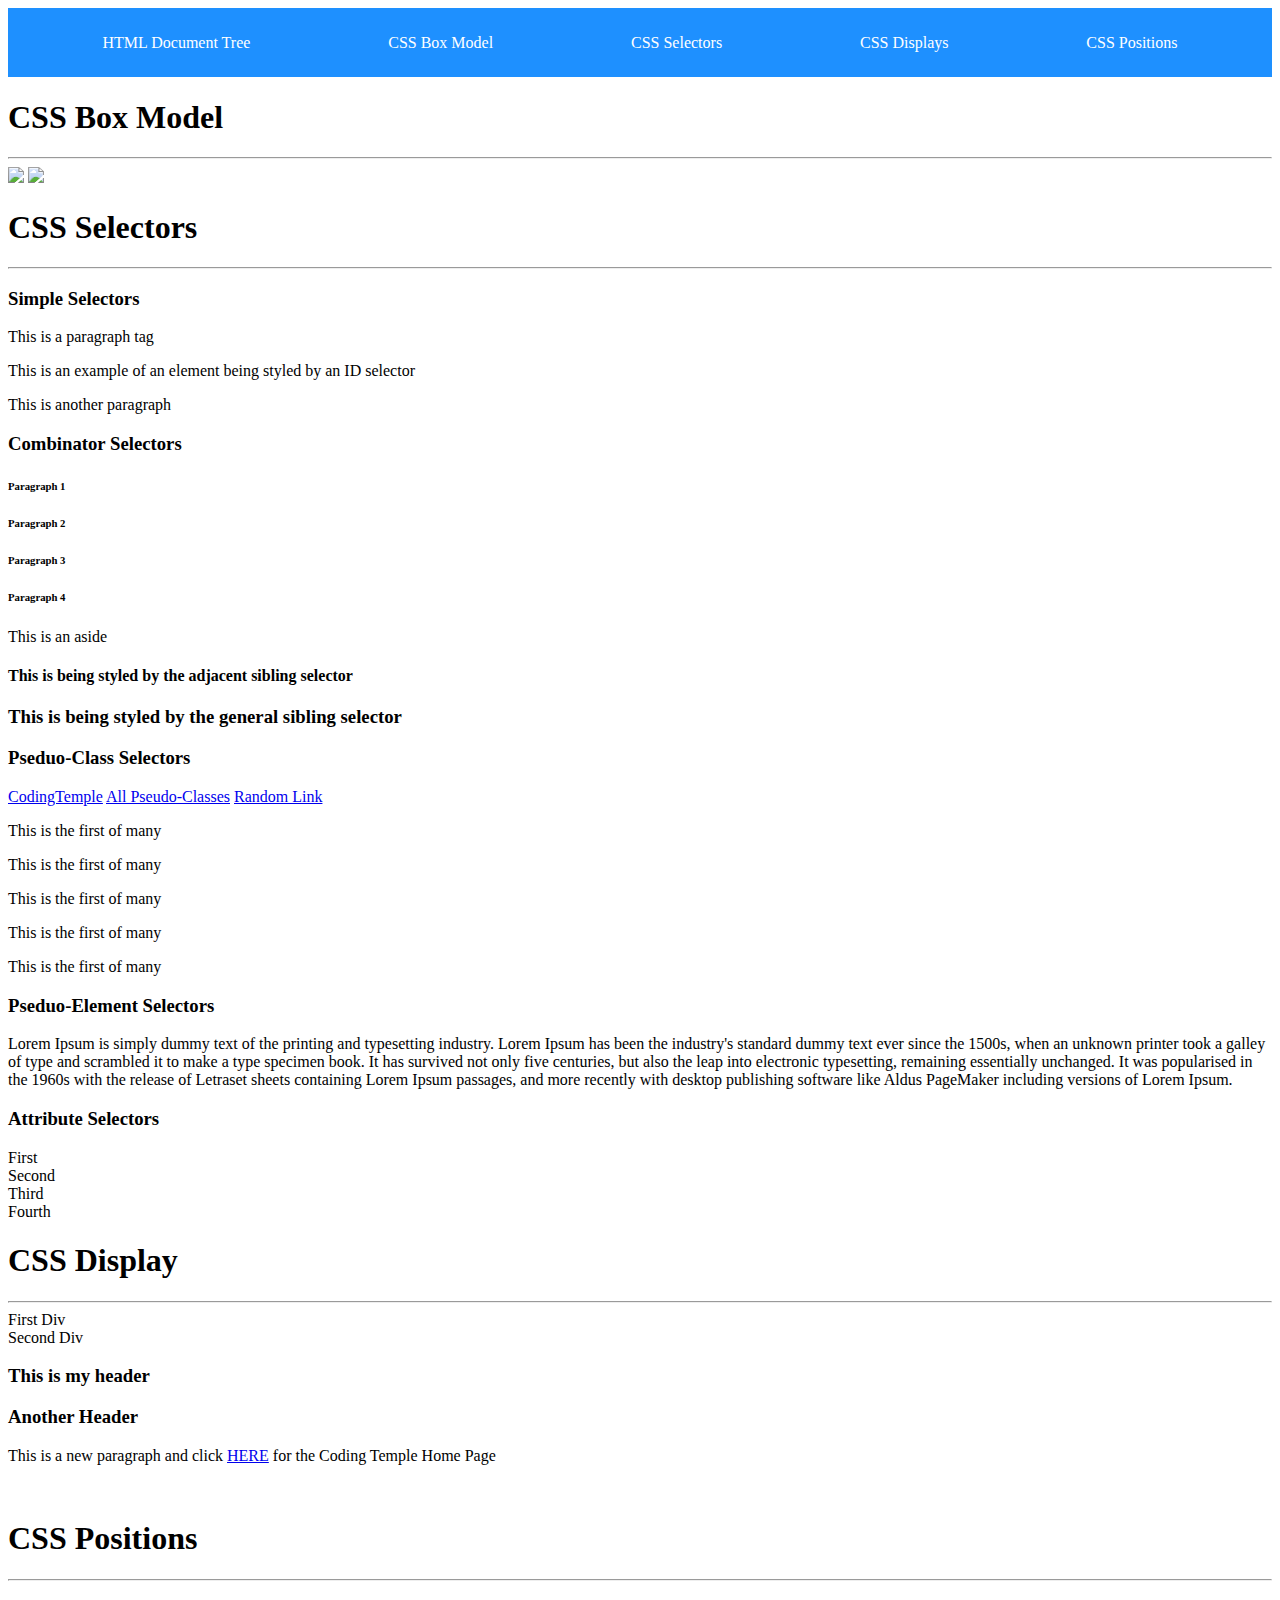
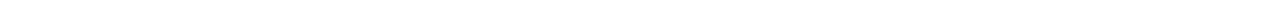
==== index.html @ 74c2d2ce "initial commit" ====
<!DOCTYPE html>
<html lang="en">
<head>
    <meta charset="UTF-8">
    <meta http-equiv="X-UA-Compatible" content="IE=edge">
    <meta name="viewport" content="width=device-width, initial-scale=1.0">
    <title>CSS Selectors, Box Model, Display, Positions</title>
    <link rel="stylesheet" href="./css/main.css">
</head>
<body>
    
    <div class="navbar">
        <a href="http://web.simmons.edu/~grabiner/comm244/weekfour/document-tree.html" target="_blank">HTML Document Tree</a>
        <a href="https://www.w3schools.com/css/css_boxmodel.asp" target="_blank">CSS Box Model</a>
        <a href="https://www.w3schools.com/css/css_selectors.asp" target="_blank">CSS Selectors</a>
        <a href="https://www.w3schools.com/css/css_display_visibility.asp" target="_blank">CSS Displays</a>
        <a href="https://www.w3schools.com/css/css_positioning.asp" target="_blank">CSS Positions</a>
    </div>

    <section>
        <h1>CSS Box Model</h1>
        <hr>
        <img src="https://picsum.photos/300/100?random=1" class="box-model"></img>
        <img src="https://picsum.photos/300/100?random=2" class="box-model"></img>
    </section>

    
    
    <section>
        <h1>CSS Selectors</h1>
        <hr>
        <div class="selectors">
            <h3>Simple Selectors</h3>
            <p>This is a paragraph tag</p>
            <p id="simple">This is an example of an element being styled by an ID selector</p>
            <p>This is another paragraph</p>
        </div>
        <div id="combo" class="selectors">
            <h3>Combinator Selectors</h3>

            <div>
                <h6>Paragraph 1</h6>
                <h6>Paragraph 2</h6>
            </div>
            <h6>Paragraph 3</h6>
            <h6>Paragraph 4</h6>

            <aside>
                <p>This is an aside</p>
            </aside>

            <h4>This is being styled by the adjacent sibling selector</h4>

            <h3>This is being styled by the general sibling selector</h3>

        </div>
        <div class="selectors">
            <h3>Pseduo-Class Selectors</h3>

            <a href="https://codingtemple.com/">CodingTemple</a>
            <a href="https://www.w3schools.com/css/css_pseudo_classes.asp">All Pseudo-Classes</a>
            <a href="https://randomlink.com">Random Link</a>
            
            <div class="child-example">
                <p>This is the first of many</p>
                <p>This is the first of many</p>
                <p>This is the first of many</p>
                <p>This is the first of many</p>
                <p>This is the first of many</p>
            </div>

        </div>
        <div class="selectors">
            <h3>Pseduo-Element Selectors</h3>

            <p id="first-line">Lorem Ipsum is simply dummy text of the printing and typesetting industry. Lorem Ipsum has been the industry's standard dummy text ever since the 1500s, when an unknown printer took a galley of type and scrambled it to make a type specimen book. It has survived not only five centuries, but also the leap into electronic typesetting, remaining essentially unchanged. It was popularised in the 1960s with the release of Letraset sheets containing Lorem Ipsum passages, and more recently with desktop publishing software like Aldus PageMaker including versions of Lorem Ipsum.
            </p>

        </div>
        <div class="selectors">
            <h3>Attribute Selectors</h3>
            <div class="attributes">
                <div title="border first">First</div>
                <div title="second border">Second</div>
                <div title="border-third">Third</div>
                <div title="border">Fourth</div>
            </div>
        </div>
    </section>

    <section id="displays">
        <h1>CSS Display</h1>
        <hr>
        <!-- 
            The Block Level Element
            Starts a new line and requiresfull width availability.
            Includes: div, h1-h6, p, form, header, footer, section, and aside 
        -->
        <div class="block-level">
            First Div
        </div>
        <div class="block-level">
            Second Div
        </div>
        <div class="block-level">
            <h3>This is my header</h3>
            <h3>Another Header</h3>
        </div>

        <!-- 
            And inline element DOES NOT start a new line andonly uses spacerequired for content.Includes: span, a, img
         -->
        <p>This is a new paragraph and click <a href='https://codingtemple.com'>HERE</a> for the Coding Temple Home Page</p>

        <div class="gallery">
            <img src="https://picsum.photos/200?random=10" alt="">
            <img src="https://picsum.photos/200?random=11" alt="">
            <img src="https://picsum.photos/200?random=12" alt="" id="middle">
            <img src="https://picsum.photos/200?random=13" alt="">
            <img src="https://picsum.photos/200?random=14" alt="">
        </div>
    </section>

    <section class="positions">
        <h1>CSS Positions</h1>
        <hr>
        <div class="position-border">
            <img src="https://picsum.photos/200?random=20" alt="" id="img-1">
            <img src="https://picsum.photos/200?random=21" alt="" id="img-2">
            <img src="https://picsum.photos/200?random=22" alt="" id="img-3">
        </div>
    </section>
    

</body>
</html>
---- css/main.css ----
/* Universal Selector */


.navbar{
    display: flex;
    justify-content: space-around;
    background-color: dodgerblue;
    padding: 2vw;
}

.navbar > a {
    color: white;
    text-decoration: none;
}


/* 
Box Model is made up of 4 parts: Content, Padding, Border, Margin
    Content - The content of the box, where text and images appear
    Padding - Clears an area around the content. The padding is transparent
    Border - A border that goes around the padding and content
    Margin - Clears an area outside the border. The margin is transparent
*/



/* Simple Selector */
/* element: grabs all of the elements base on the element name e.g h1,h2,p,div{} */


/* class: grabs all of the elements with the class name. begins with a dot (.) e.g. .className */


/* id: grabs the element with the id. begins with an octothorpe (#) e.g. #idName */



/* Combinator Selector - based on the relationship */
/* Descendant Selector - Used to match all elements that are direct descendants of a specified element */


/* Child Selector (>) - Used to match all elements that are direct children of a specified element. Descendant and child selectors are often used interchangably because they are very similar. The difference here though is specificity */


/* Adjacent Sibling Selector (+) - Used to select an element that is directly after another specific element. HAS to be immediately following! */


/* General Sibling Selector (~) - Used to select an element that is directly after another specific element. HAS to be immediately following! */



/* Pseudo-class Selector - Select elements based on a certain state */
/* selector:pseudo-class{} */

/* unvisited link */

/* visited link */

/* mouse over link */

/* selected link */




/* Pseudo Elements - used to style specified parts of an element */
/* selector::psuedo-element{} */




/* Attribute Selectors - style HTML elements that have specific attributes or attribute values */
/* selector[attribute]{} */

/* CSS [attribute] Selector */


/* CSS [attribute="value"] Selector */
/* matches the value exactly */


/* CSS [attribute~="value"] Selector */
/* matches the value containing a specified word */


/* CSS [attribute|="value"] Selector */
/* matches a value or a value followed by a hyphen */


/* CSS [attribute^="value"] Selector */
/* matches if the value starts with the specified value */


/* CSS [attribute$="value"] Selector */
/* matches if the value ends with the specified value */


/* CSS [attribute*="value"] Selector */
/* matches contains the specified value */



/* CSS DISPLAYS */



/* 
    Display: None
    Used to hide an element. Commonly used with JavaScript 
*/



/* CSS POSITIONS */

/* position: relative - positioned relative to its normal position. Setting the top, right, bottom, and left properties of a relatively-positioned element will cause it to be adjusted away from its normal position */

/* position: fixed - positioned relative to the viewport, which means it always stays in the same place even if the page is scrolled */


/* position: fixed -  positioned relative to the nearest positioned ancestor */


/* position: sticky -  positioned based on the user's scroll position - toggles between relative and fixed, depending on the scroll position */
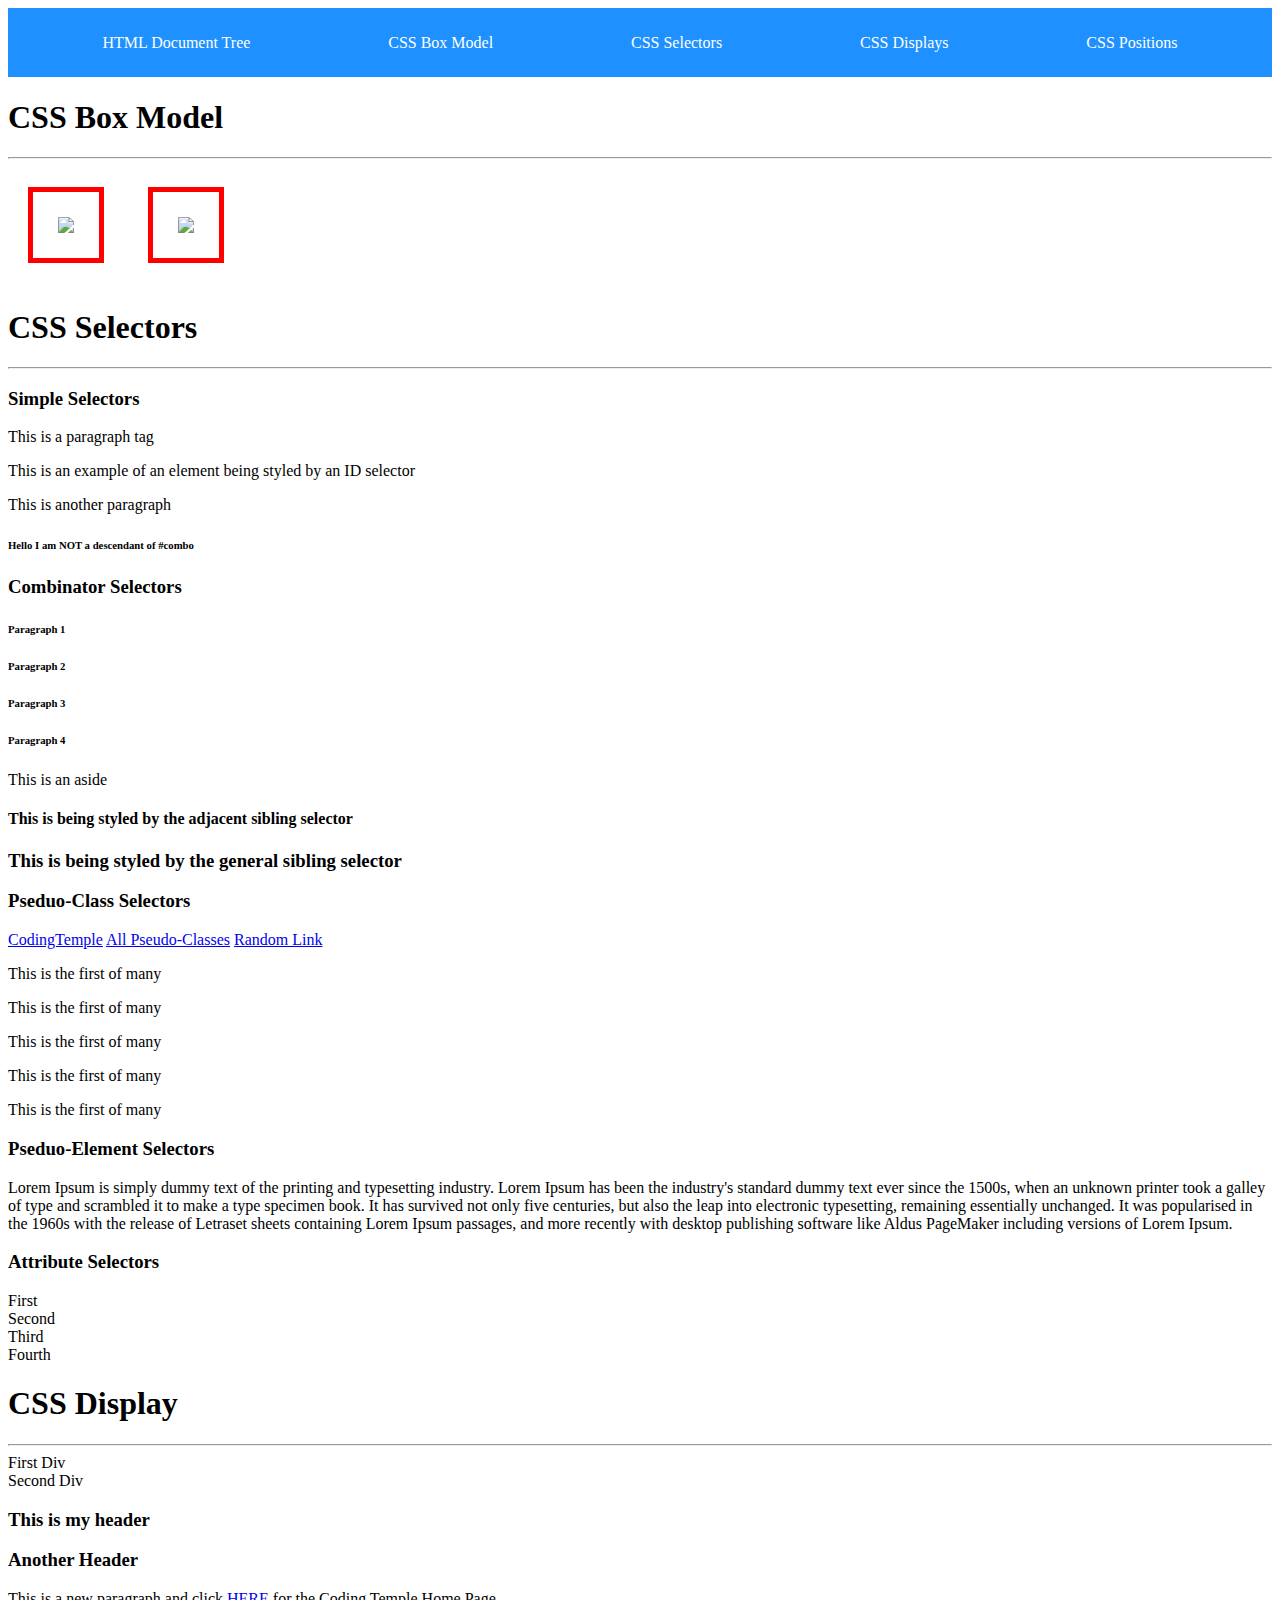
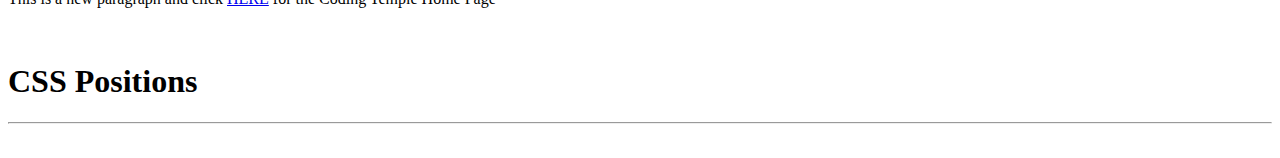
==== commit 42c9b734: "add additional selectors" ====
--- a/index.html
+++ b/index.html
@@ -34,6 +34,7 @@
             <p>This is a paragraph tag</p>
             <p id="simple">This is an example of an element being styled by an ID selector</p>
             <p>This is another paragraph</p>
+            <h6>Hello I am NOT a descendant of #combo</h6>
         </div>
         <div id="combo" class="selectors">
             <h3>Combinator Selectors</h3>
--- a/css/main.css
+++ b/css/main.css
@@ -1,6 +1,4 @@
 /* Universal Selector */
-
-
 .navbar{
     display: flex;
     justify-content: space-around;
@@ -21,8 +19,17 @@
     Border - A border that goes around the padding and content
     Margin - Clears an area outside the border. The margin is transparent
 */
+.box-model {
+    border: 5px solid red;
+    padding: 25px;
+    margin: 20px;
+}
+/* 
+Total Size
+    Height: 100px (content) + 2*25px (padding) + 2*5px (border) + 2*20px (margin) = 200px
+    Width: 300px (content) + 2*25px (padding) + 2*5px (border) + 2*20px (margin) = 400px
 
-
+*/
 
 /* Simple Selector */
 /* element: grabs all of the elements base on the element name e.g h1,h2,p,div{} */
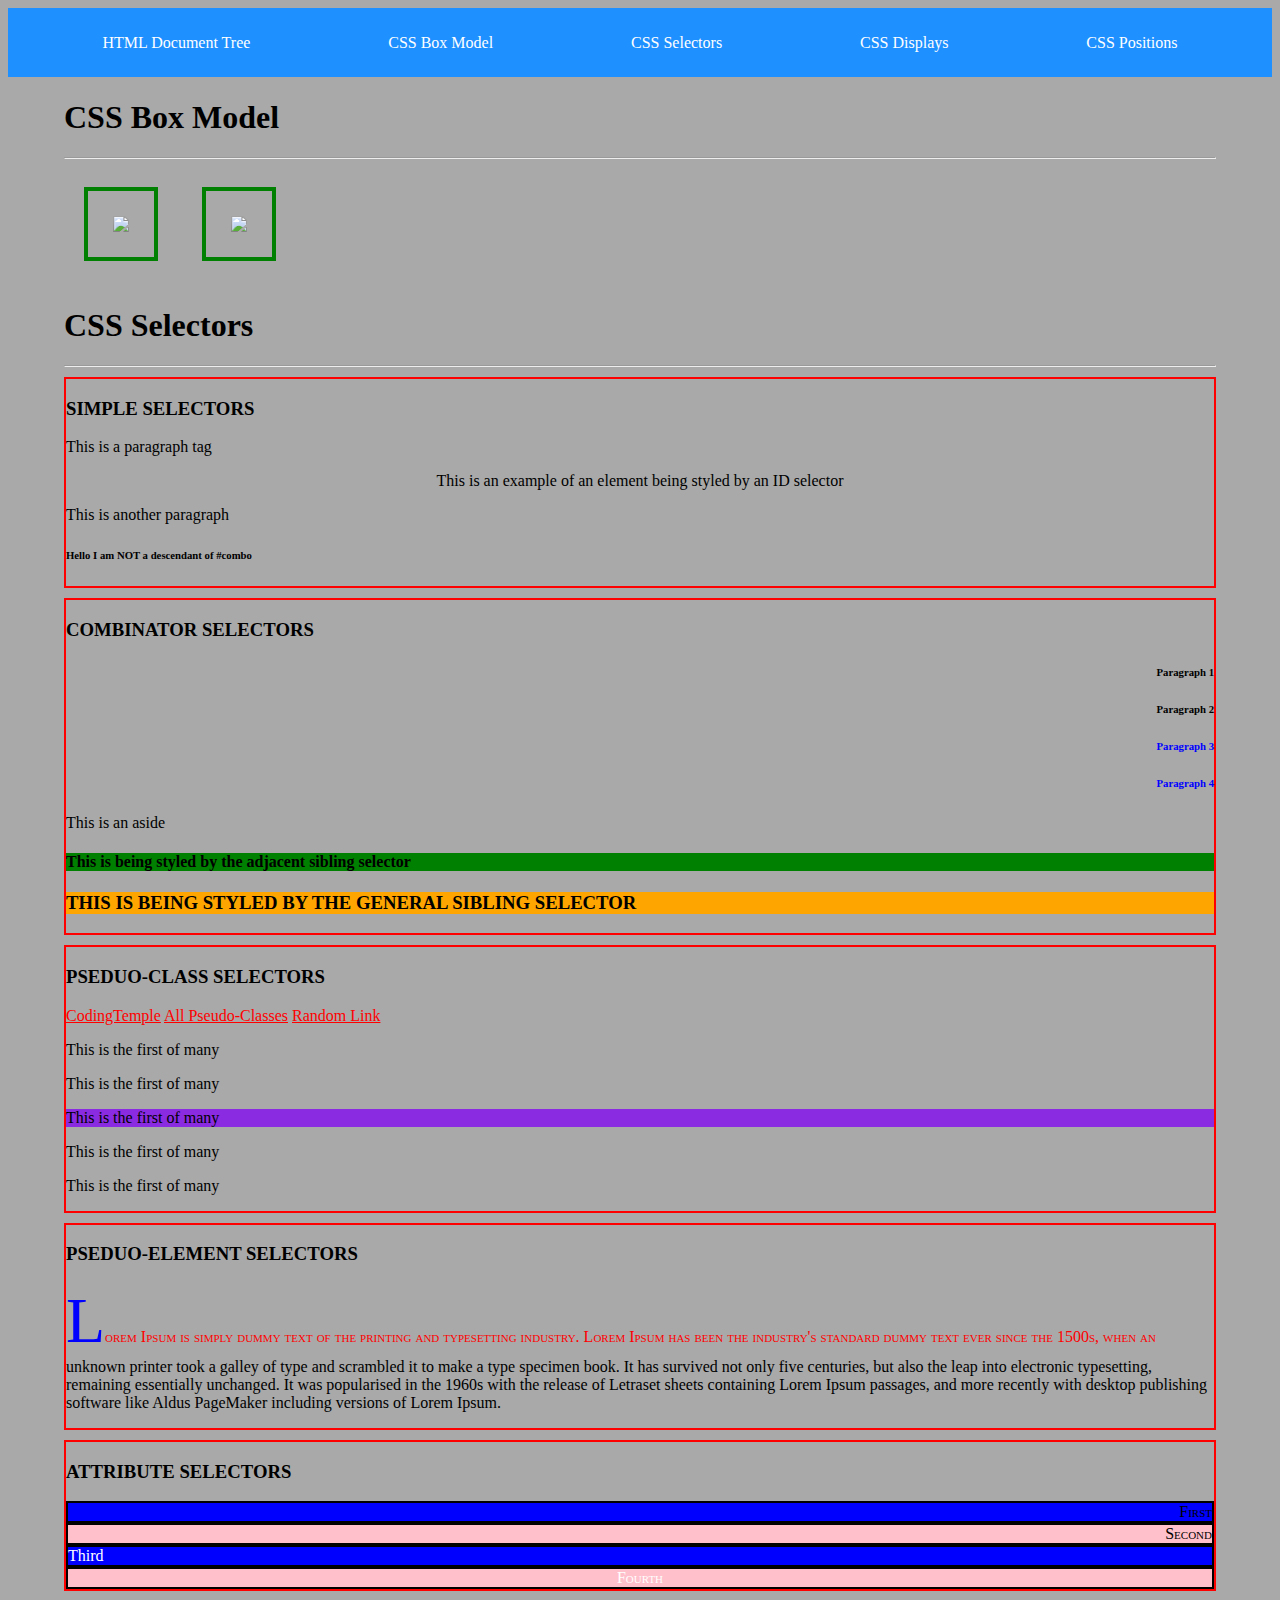
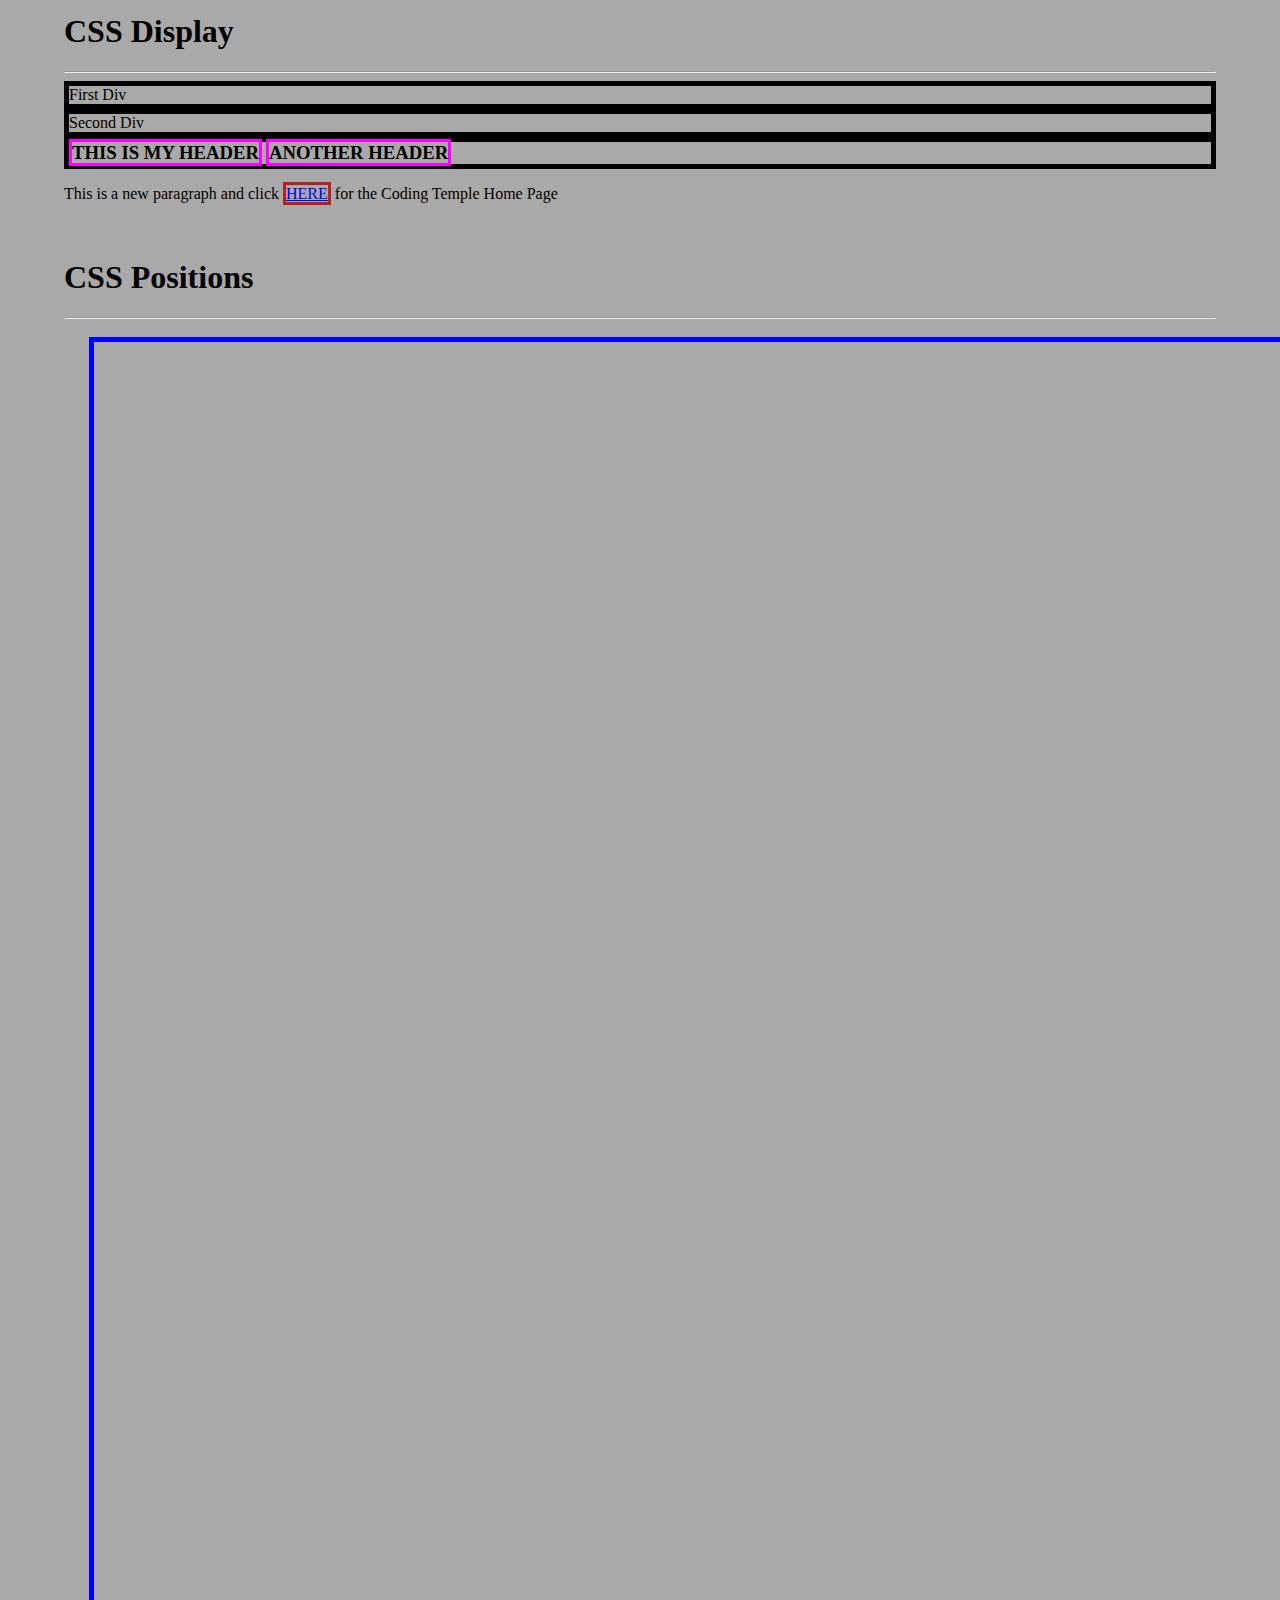
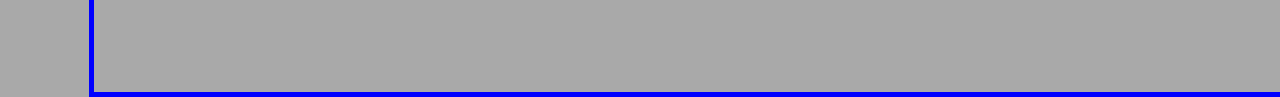
==== commit 2afeb4b3: "pseudo-class selectors" ====
--- a/index.html
+++ b/index.html
@@ -58,9 +58,9 @@
         <div class="selectors">
             <h3>Pseduo-Class Selectors</h3>
 
-            <a href="https://codingtemple.com/">CodingTemple</a>
-            <a href="https://www.w3schools.com/css/css_pseudo_classes.asp">All Pseudo-Classes</a>
-            <a href="https://randomlink.com">Random Link</a>
+            <a target="_blank" href="https://codingtemple.com/">CodingTemple</a>
+            <a target="_blank" href="https://www.w3schools.com/css/css_pseudo_classes.asp">All Pseudo-Classes</a>
+            <a target="_blank" href="https://randomlink.com">Random Link</a>
             
             <div class="child-example">
                 <p>This is the first of many</p>
--- a/css/main.css
+++ b/css/main.css
@@ -1,4 +1,13 @@
 /* Universal Selector */
+
+/* *{
+    border: 2px solid red;
+} */
+
+body {
+    background-color: darkgray;
+}
+
 .navbar{
     display: flex;
     justify-content: space-around;
@@ -19,113 +28,228 @@
     Border - A border that goes around the padding and content
     Margin - Clears an area outside the border. The margin is transparent
 */
-.box-model {
-    border: 5px solid red;
+.box-model{
+    border: 4px solid green;
     padding: 25px;
     margin: 20px;
 }
+
 /* 
-Total Size
-    Height: 100px (content) + 2*25px (padding) + 2*5px (border) + 2*20px (margin) = 200px
-    Width: 300px (content) + 2*25px (padding) + 2*5px (border) + 2*20px (margin) = 400px
-
+Total Size:
+    Height: 100px (content) + 2*25px (padding) + 2*4px (border) + 2*20px (margin) = 198px
+    Width: 300px (content) + 2*25px (padding) + 2*4px (border) + 2*20px (margin) = 398px
 */
+
+
 
 /* Simple Selector */
 /* element: grabs all of the elements base on the element name e.g h1,h2,p,div{} */
-
+h3 {
+    text-transform: uppercase;
+}
+
+section {
+    width: 90vw;
+    margin: auto;
+}
 
 /* class: grabs all of the elements with the class name. begins with a dot (.) e.g. .className */
-
+.selectors{
+    border: 2px solid red;
+    margin: 10px 0;
+}
 
 /* id: grabs the element with the id. begins with an octothorpe (#) e.g. #idName */
-
+#simple{
+    text-align: center;
+}
 
 
 /* Combinator Selector - based on the relationship */
-/* Descendant Selector - Used to match all elements that are direct descendants of a specified element */
-
+/* Descendant Selector (space) - Used to match all elements that are direct descendants of a specified element */
+#combo h6 {
+    text-align: right;
+}
 
 /* Child Selector (>) - Used to match all elements that are direct children of a specified element. Descendant and child selectors are often used interchangably because they are very similar. The difference here though is specificity */
-
+#combo > h6 {
+    color: blue;
+}
 
 /* Adjacent Sibling Selector (+) - Used to select an element that is directly after another specific element. HAS to be immediately following! */
-
-
-/* General Sibling Selector (~) - Used to select an element that is directly after another specific element. HAS to be immediately following! */
-
+aside + h4 {
+    background-color: green;
+}
+
+
+/* General Sibling Selector (~) - Used to select an element that is after another specific element and is a sibling. HAS to be after! */
+aside ~ h3 {
+    background-color: orange;
+}
 
 
 /* Pseudo-class Selector - Select elements based on a certain state */
 /* selector:pseudo-class{} */
 
 /* unvisited link */
+.selectors a:link{
+    color: red;
+}
 
 /* visited link */
+.selectors a:visited{
+    color: green;
+}
 
 /* mouse over link */
+.selectors a:hover {
+    color: white;
+    background-color: black;
+    font-size: 24px;
+}
 
 /* selected link */
-
-
+.selectors a:active {
+    color: blue;
+    background-color: red;
+}
+
+
+.child-example p:nth-child(3) {
+    background-color: blueviolet;
+}
 
 
 /* Pseudo Elements - used to style specified parts of an element */
 /* selector::psuedo-element{} */
-
-
-
+#first-line::first-letter {
+    color: blue;
+    font-size: 4em;
+}
+
+#first-line::first-line {
+    color: red;
+    font-variant: small-caps;
+}
+
+#after-example::after {
+    content: url('https://picsum.photos/100')
+}
 
 /* Attribute Selectors - style HTML elements that have specific attributes or attribute values */
 /* selector[attribute]{} */
 
 /* CSS [attribute] Selector */
-
+/* matches any element that has that attribute */
+div[title] {
+    border: 2px solid black;
+    background-color: crimson;
+}
 
 /* CSS [attribute="value"] Selector */
 /* matches the value exactly */
+div[title="border"] {
+    text-align: center;
+}
 
 
 /* CSS [attribute~="value"] Selector */
 /* matches the value containing a specified word */
+div[title~="border"] {
+    font-variant: small-caps;
+}
 
 
 /* CSS [attribute|="value"] Selector */
 /* matches a value or a value followed by a hyphen */
+div[title|="border"] {
+    color: white;
+}
 
 
 /* CSS [attribute^="value"] Selector */
 /* matches if the value starts with the specified value */
+div[title^="border"] {
+    background-color: blue;
+}
 
 
 /* CSS [attribute$="value"] Selector */
 /* matches if the value ends with the specified value */
+div[title$="border"] {
+    background-color: pink;
+}
 
 
 /* CSS [attribute*="value"] Selector */
 /* matches contains the specified value */
-
-
+div[title*="s"]{
+    text-align: right;
+}
+
+
+/* a[href*="www"] {
+    font-size: 48px;
+} */
 
 /* CSS DISPLAYS */
-
-
+.block-level {
+    border: 5px solid black;
+}
+
+.block-level > h3 {
+    border: 3px solid magenta;
+    /* override the default display: block */
+    display: inline
+}
+
+#displays a {
+    border: 3px solid firebrick;
+}
 
 /* 
     Display: None
     Used to hide an element. Commonly used with JavaScript 
 */
 
+#middle {
+    border: 3px solid darkred;
+    display: none;
+}
+
 
 
 /* CSS POSITIONS */
 
 /* position: relative - positioned relative to its normal position. Setting the top, right, bottom, and left properties of a relatively-positioned element will cause it to be adjusted away from its normal position */
+.position-border {
+    border: 5px solid blue;
+    height: 150vh;
+    width: 150vw;
+    position: relative;
+    top: 10px;
+    left: 25px;
+}
 
 /* position: fixed - positioned relative to the viewport, which means it always stays in the same place even if the page is scrolled */
-
-
-/* position: fixed -  positioned relative to the nearest positioned ancestor */
-
-
-/* position: sticky -  positioned based on the user's scroll position - toggles between relative and fixed, depending on the scroll position */+/* #img-1 {
+    position: fixed;
+    top: 300px;
+    left: 50vw;
+} */
+
+/* position: absolute -  positioned relative to the nearest positioned ancestor */
+
+/* #img-2 {
+    position: absolute;
+    top: 150px;
+    left: 100px;
+} */
+
+
+/* position: sticky -  positioned based on the user's scroll position - toggles between relative and fixed, depending on the scroll position */
+#img-3 {
+    position: sticky;
+    top: 0px;
+    left: 100px
+}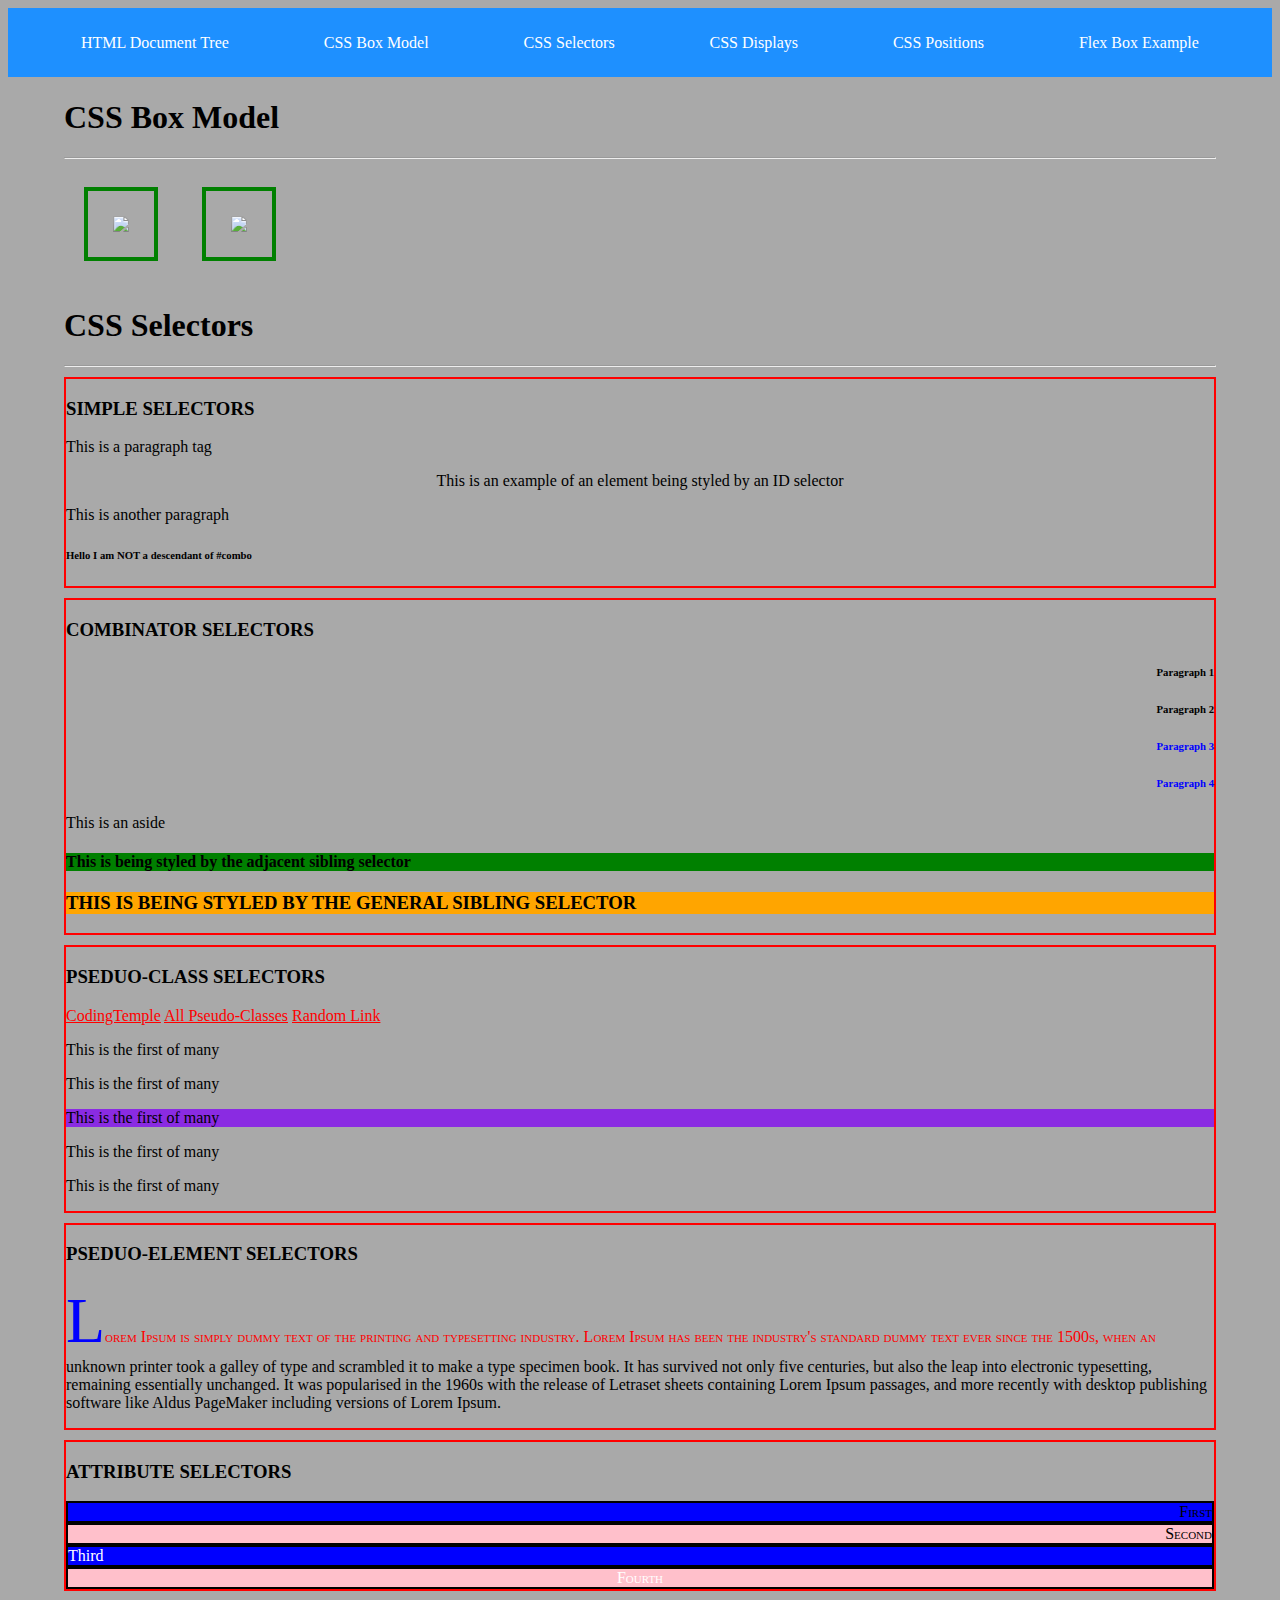
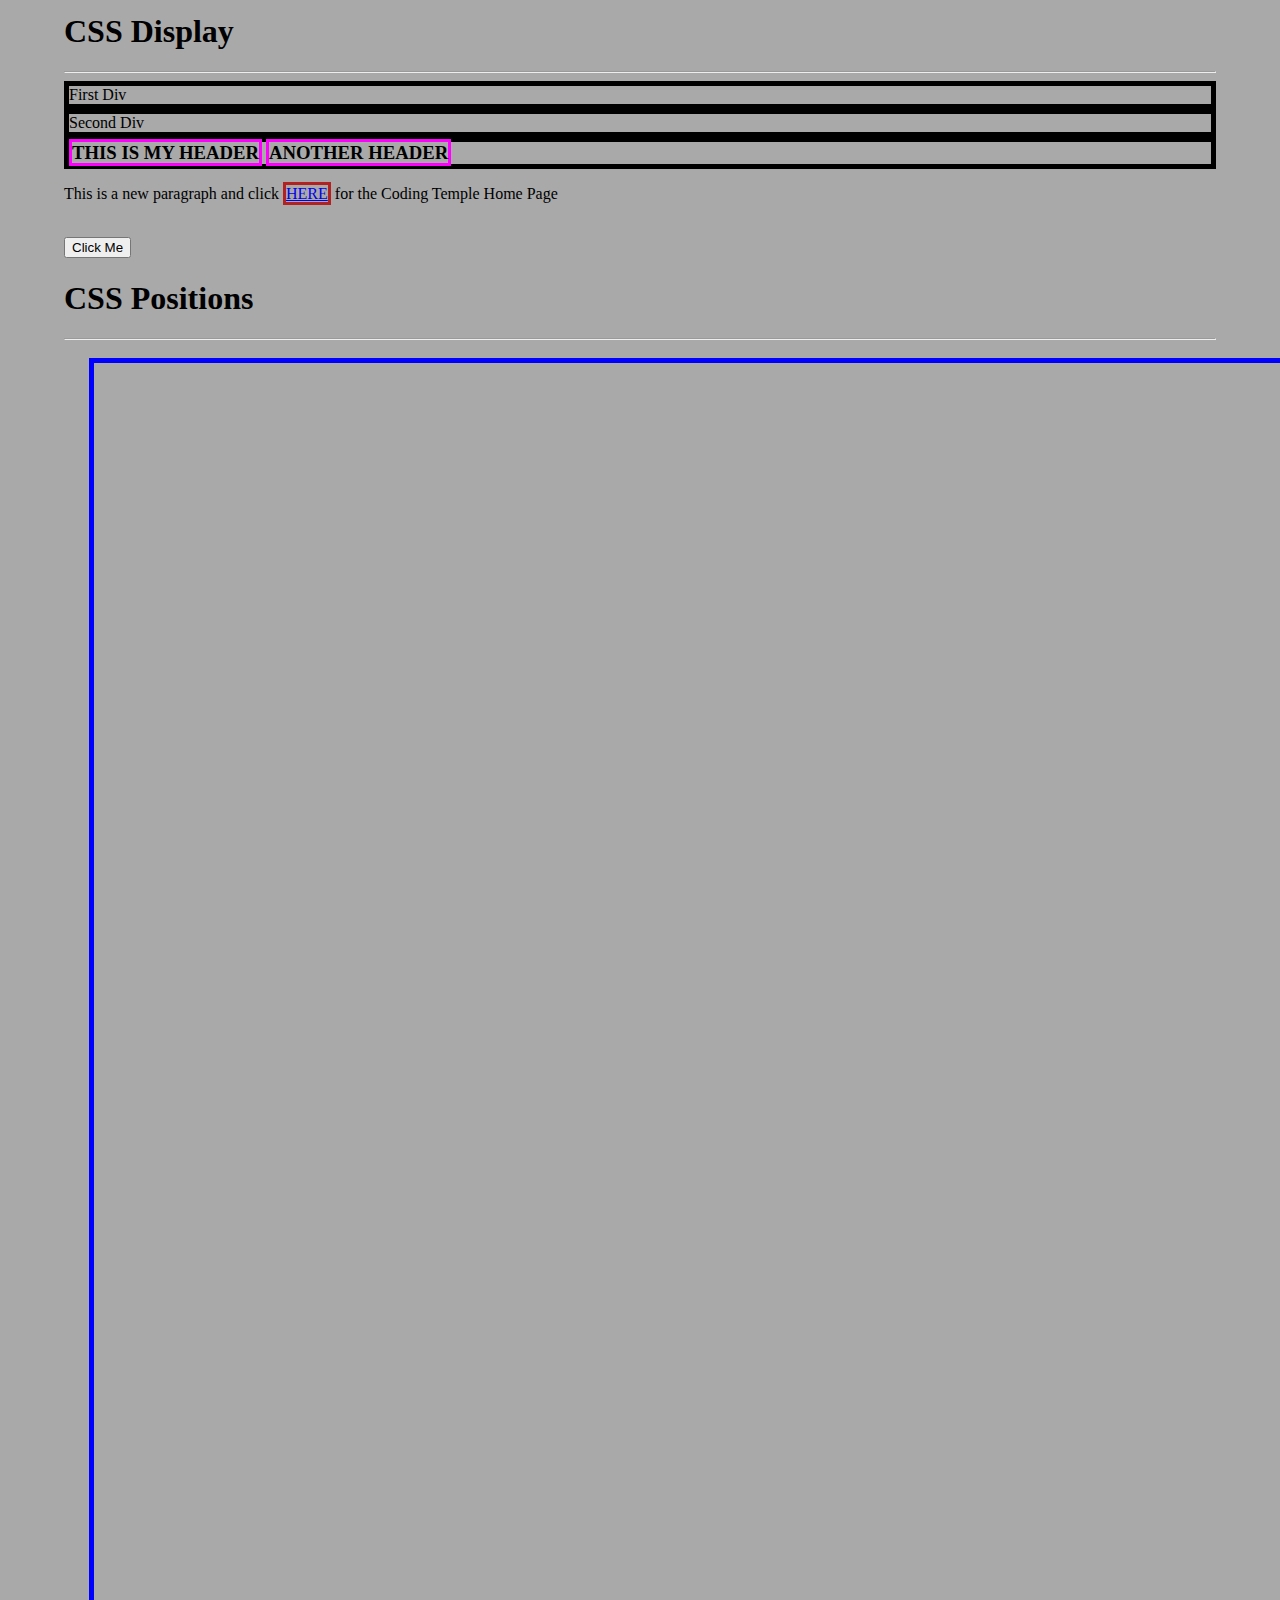
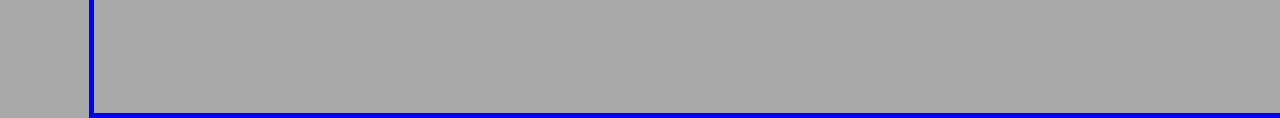
==== commit 27d30df9: "add additional features" ====
--- a/index.html
+++ b/index.html
@@ -5,7 +5,7 @@
     <meta http-equiv="X-UA-Compatible" content="IE=edge">
     <meta name="viewport" content="width=device-width, initial-scale=1.0">
     <title>CSS Selectors, Box Model, Display, Positions</title>
-    <link rel="stylesheet" href="./css/main.css">
+    <link rel="stylesheet" href="./css/main_complete.css">
 </head>
 <body>
     
@@ -15,13 +15,14 @@
         <a href="https://www.w3schools.com/css/css_selectors.asp" target="_blank">CSS Selectors</a>
         <a href="https://www.w3schools.com/css/css_display_visibility.asp" target="_blank">CSS Displays</a>
         <a href="https://www.w3schools.com/css/css_positioning.asp" target="_blank">CSS Positions</a>
+        <a href="flex_complete.html">Flex Box Example</a>
     </div>
 
     <section>
         <h1>CSS Box Model</h1>
         <hr>
-        <img src="https://picsum.photos/300/100?random=1" class="box-model"></img>
-        <img src="https://picsum.photos/300/100?random=2" class="box-model"></img>
+        <img src="https://picsum.photos/300/100?random=1" class="box-model" />
+        <img src="https://picsum.photos/300/100?random=2" class="box-model" />
     </section>
 
     
@@ -58,9 +59,9 @@
         <div class="selectors">
             <h3>Pseduo-Class Selectors</h3>
 
-            <a target="_blank" href="https://codingtemple.com/">CodingTemple</a>
-            <a target="_blank" href="https://www.w3schools.com/css/css_pseudo_classes.asp">All Pseudo-Classes</a>
-            <a target="_blank" href="https://randomlink.com">Random Link</a>
+            <a href="https://codingtemple.com/">CodingTemple</a>
+            <a href="https://www.w3schools.com/css/css_pseudo_classes.asp">All Pseudo-Classes</a>
+            <a href="https://randomlink.com">Random Link</a>
             
             <div class="child-example">
                 <p>This is the first of many</p>
@@ -72,7 +73,8 @@
 
         </div>
         <div class="selectors">
-            <h3>Pseduo-Element Selectors</h3>
+            <h3 id="after-example">Pseduo-Element Selectors</h3>
+            <!-- <img src="https://picsum.photos/100" alt="random"> -->
 
             <p id="first-line">Lorem Ipsum is simply dummy text of the printing and typesetting industry. Lorem Ipsum has been the industry's standard dummy text ever since the 1500s, when an unknown printer took a galley of type and scrambled it to make a type specimen book. It has survived not only five centuries, but also the leap into electronic typesetting, remaining essentially unchanged. It was popularised in the 1960s with the release of Letraset sheets containing Lorem Ipsum passages, and more recently with desktop publishing software like Aldus PageMaker including versions of Lorem Ipsum.
             </p>
@@ -94,7 +96,7 @@
         <hr>
         <!-- 
             The Block Level Element
-            Starts a new line and requiresfull width availability.
+            Starts a new line and requires full width availability.
             Includes: div, h1-h6, p, form, header, footer, section, and aside 
         -->
         <div class="block-level">
@@ -109,8 +111,8 @@
         </div>
 
         <!-- 
-            And inline element DOES NOT start a new line andonly uses spacerequired for content.Includes: span, a, img
-         -->
+            And inline element DOES NOT start a new line and only uses space required for content.Includes: span, a, img
+        -->
         <p>This is a new paragraph and click <a href='https://codingtemple.com'>HERE</a> for the Coding Temple Home Page</p>
 
         <div class="gallery">
@@ -120,6 +122,7 @@
             <img src="https://picsum.photos/200?random=13" alt="">
             <img src="https://picsum.photos/200?random=14" alt="">
         </div>
+        <button id="test">Click Me</button>
     </section>
 
     <section class="positions">
@@ -130,8 +133,16 @@
             <img src="https://picsum.photos/200?random=21" alt="" id="img-2">
             <img src="https://picsum.photos/200?random=22" alt="" id="img-3">
         </div>
+        <!-- <h1>Another Header</h1> -->
     </section>
     
 
+    <script>
+        let button = document.getElementById('test')
+        button.addEventListener('click', () => {
+            let middlePhoto = document.getElementById('middle')
+            middlePhoto.style.display = middlePhoto.style.display === 'none' ? 'inline' : 'none'
+        })
+    </script>
 </body>
 </html>--- a/css/main_complete.css
+++ b/css/main_complete.css
@@ -0,0 +1,255 @@
+/* Universal Selector */
+
+/* *{
+    border: 2px solid red;
+} */
+
+body {
+    background-color: darkgray;
+}
+
+.navbar{
+    display: flex;
+    justify-content: space-around;
+    background-color: dodgerblue;
+    padding: 2vw;
+}
+
+.navbar > a {
+    color: white;
+    text-decoration: none;
+}
+
+
+/* 
+Box Model is made up of 4 parts: Content, Padding, Border, Margin
+    Content - The content of the box, where text and images appear
+    Padding - Clears an area around the content. The padding is transparent
+    Border - A border that goes around the padding and content
+    Margin - Clears an area outside the border. The margin is transparent
+*/
+.box-model{
+    border: 4px solid green;
+    padding: 25px;
+    margin: 20px;
+}
+
+/* 
+Total Size:
+    Height: 100px (content) + 2*25px (padding) + 2*4px (border) + 2*20px (margin) = 198px
+    Width: 300px (content) + 2*25px (padding) + 2*4px (border) + 2*20px (margin) = 398px
+*/
+
+
+
+/* Simple Selector */
+/* element: grabs all of the elements base on the element name e.g h1,h2,p,div{} */
+h3 {
+    text-transform: uppercase;
+}
+
+section {
+    width: 90vw;
+    margin: auto;
+}
+
+/* class: grabs all of the elements with the class name. begins with a dot (.) e.g. .className */
+.selectors{
+    border: 2px solid red;
+    margin: 10px 0;
+}
+
+/* id: grabs the element with the id. begins with an octothorpe (#) e.g. #idName */
+#simple{
+    text-align: center;
+}
+
+
+/* Combinator Selector - based on the relationship */
+/* Descendant Selector (space) - Used to match all elements that are direct descendants of a specified element */
+#combo h6 {
+    text-align: right;
+}
+
+/* Child Selector (>) - Used to match all elements that are direct children of a specified element. Descendant and child selectors are often used interchangably because they are very similar. The difference here though is specificity */
+#combo > h6 {
+    color: blue;
+}
+
+/* Adjacent Sibling Selector (+) - Used to select an element that is directly after another specific element. HAS to be immediately following! */
+aside + h4 {
+    background-color: green;
+}
+
+
+/* General Sibling Selector (~) - Used to select an element that is after another specific element and is a sibling. HAS to be after! */
+aside ~ h3 {
+    background-color: orange;
+}
+
+
+/* Pseudo-class Selector - Select elements based on a certain state */
+/* selector:pseudo-class{} */
+
+/* unvisited link */
+.selectors a:link{
+    color: red;
+}
+
+/* visited link */
+.selectors a:visited{
+    color: green;
+}
+
+/* mouse over link */
+.selectors a:hover {
+    color: white;
+    background-color: black;
+    font-size: 24px;
+}
+
+/* selected link */
+.selectors a:active {
+    color: blue;
+    background-color: red;
+}
+
+
+.child-example p:nth-child(3) {
+    background-color: blueviolet;
+}
+
+
+/* Pseudo Elements - used to style specified parts of an element */
+/* selector::psuedo-element{} */
+#first-line::first-letter {
+    color: blue;
+    font-size: 4em;
+}
+
+#first-line::first-line {
+    color: red;
+    font-variant: small-caps;
+}
+
+#after-example::after {
+    content: url('https://picsum.photos/100')
+}
+
+/* Attribute Selectors - style HTML elements that have specific attributes or attribute values */
+/* selector[attribute]{} */
+
+/* CSS [attribute] Selector */
+/* matches any element that has that attribute */
+div[title] {
+    border: 2px solid black;
+    background-color: crimson;
+}
+
+/* CSS [attribute="value"] Selector */
+/* matches the value exactly */
+div[title="border"] {
+    text-align: center;
+}
+
+
+/* CSS [attribute~="value"] Selector */
+/* matches the value containing a specified word */
+div[title~="border"] {
+    font-variant: small-caps;
+}
+
+
+/* CSS [attribute|="value"] Selector */
+/* matches a value or a value followed by a hyphen */
+div[title|="border"] {
+    color: white;
+}
+
+
+/* CSS [attribute^="value"] Selector */
+/* matches if the value starts with the specified value */
+div[title^="border"] {
+    background-color: blue;
+}
+
+
+/* CSS [attribute$="value"] Selector */
+/* matches if the value ends with the specified value */
+div[title$="border"] {
+    background-color: pink;
+}
+
+
+/* CSS [attribute*="value"] Selector */
+/* matches contains the specified value */
+div[title*="s"]{
+    text-align: right;
+}
+
+
+/* a[href*="www"] {
+    font-size: 48px;
+} */
+
+/* CSS DISPLAYS */
+.block-level {
+    border: 5px solid black;
+}
+
+.block-level > h3 {
+    border: 3px solid magenta;
+    /* override the default display: block */
+    display: inline
+}
+
+#displays a {
+    border: 3px solid firebrick;
+}
+
+/* 
+    Display: None
+    Used to hide an element. Commonly used with JavaScript 
+*/
+
+#middle {
+    border: 3px solid darkred;
+    display: none;
+}
+
+
+
+/* CSS POSITIONS */
+
+/* position: relative - positioned relative to its normal position. Setting the top, right, bottom, and left properties of a relatively-positioned element will cause it to be adjusted away from its normal position */
+.position-border {
+    border: 5px solid blue;
+    height: 150vh;
+    width: 150vw;
+    position: relative;
+    top: 10px;
+    left: 25px;
+}
+
+/* position: fixed - positioned relative to the viewport, which means it always stays in the same place even if the page is scrolled */
+/* #img-1 {
+    position: fixed;
+    top: 300px;
+    left: 50vw;
+} */
+
+/* position: absolute -  positioned relative to the nearest positioned ancestor */
+
+/* #img-2 {
+    position: absolute;
+    top: 150px;
+    left: 100px;
+} */
+
+
+/* position: sticky -  positioned based on the user's scroll position - toggles between relative and fixed, depending on the scroll position */
+#img-3 {
+    position: sticky;
+    top: 0px;
+    left: 100px
+}